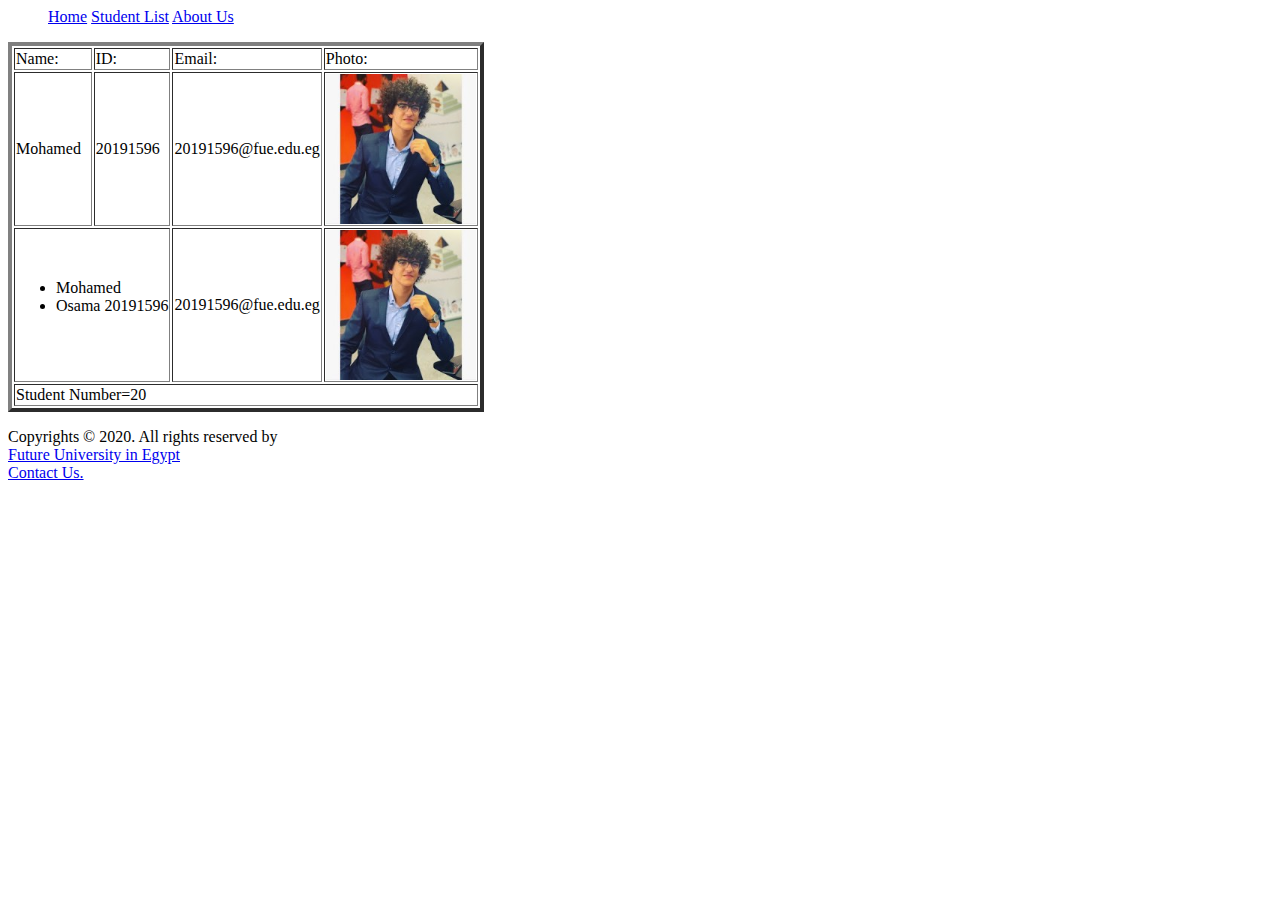
==== Student.html @ a222d049 "Add files via upload" ====
<html>
    <menu>
        <a href=# >Home</a>
        <a href=Student.html >Student List</a>
        <a href=About.html >About Us</a>
    </menu>    
    <table border="4">
        <thead >
        <tr>
        <td>Name:</td>
        <td>ID:</td>
        <td>Email:</td>
        <td>Photo:</td>
        </tr>
        </thead>
        <tbody>
            <tr>
                <td>Mohamed</td>
                <td>20191596</td>
                <td>20191596@fue.edu.eg</td>
                <td><img src="0.jpg" alt="Mohamed's Picture" width="150" height="150"</td>
            </tr>

            <tr>
                <td colspan="2">
                <ul>
                <li>Mohamed</li>
                <li>Osama 20191596</li>
                <td>20191596@fue.edu.eg</td>
                <td><img src="0.jpg" alt="Mohamed's Picture" width="150" height="150"</td>
            </tr>
        </tbody>
        <tfoot>
            <tr>
                <td colspan="4">Student Number=20</td>
            </tr>
        </tfoot>
        </table>
    
    <footer>
        <p class="copyright-text pb-0 mb-0">Copyrights © 2020. All
            rights reserved by
            <br><a href=https://fue.edu.eg/ >Future University in Egypt</a> </br>
            <a href=mailto:20191596@fue.edu.eg > Contact Us. </a>
    </footer>
    </body>
</html>
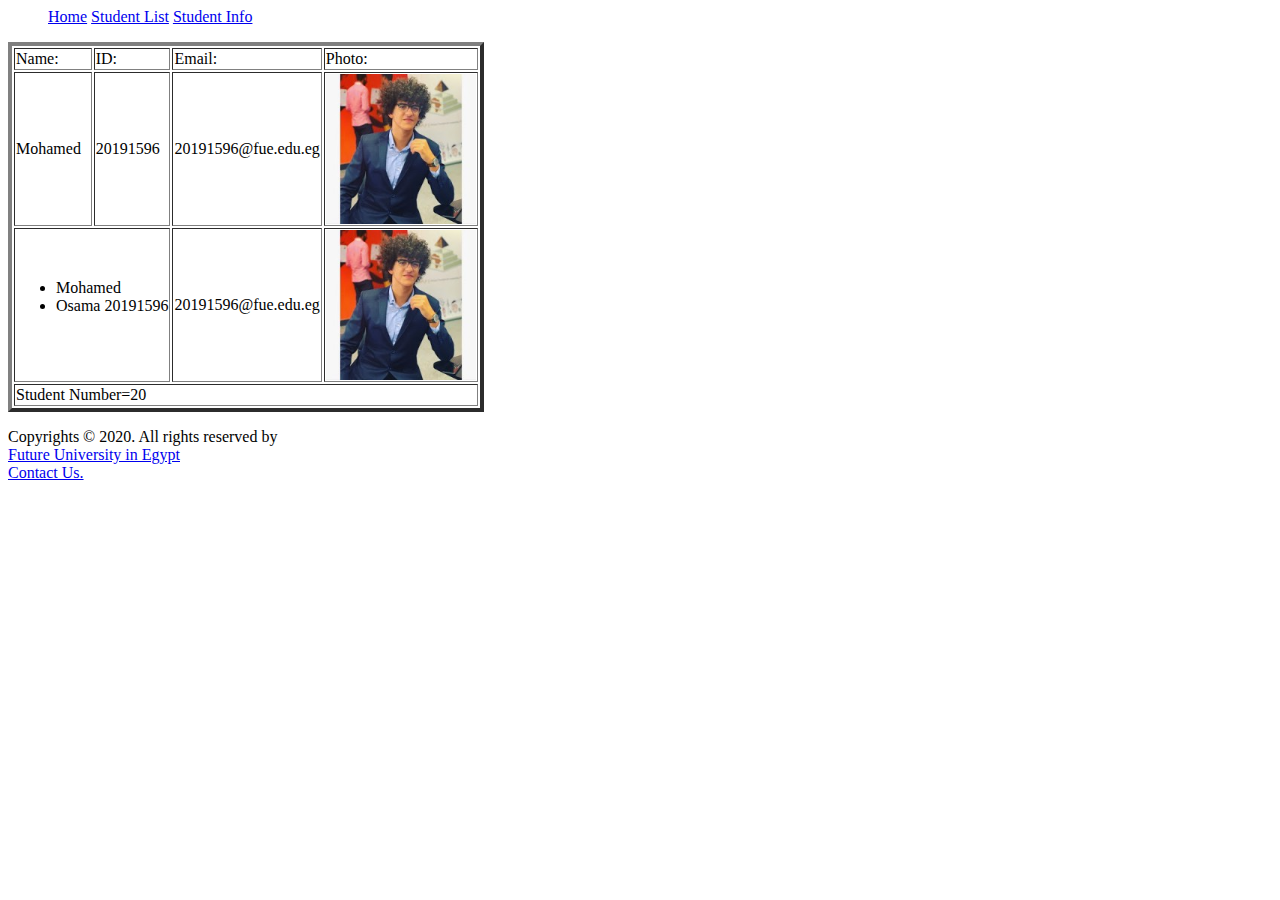
==== commit 1744f004: "Add files via upload" ====
--- a/Student.html
+++ b/Student.html
@@ -1,8 +1,8 @@
 <html>
     <menu>
-        <a href=# >Home</a>
+        <a href=index.html >Home</a>
         <a href=Student.html >Student List</a>
-        <a href=About.html >About Us</a>
+        <a href=studentinfo.html >Student Info</a>
     </menu>    
     <table border="4">
         <thead >
@@ -44,4 +44,4 @@
             <a href=mailto:20191596@fue.edu.eg > Contact Us. </a>
     </footer>
     </body>
-</html>+</html>
